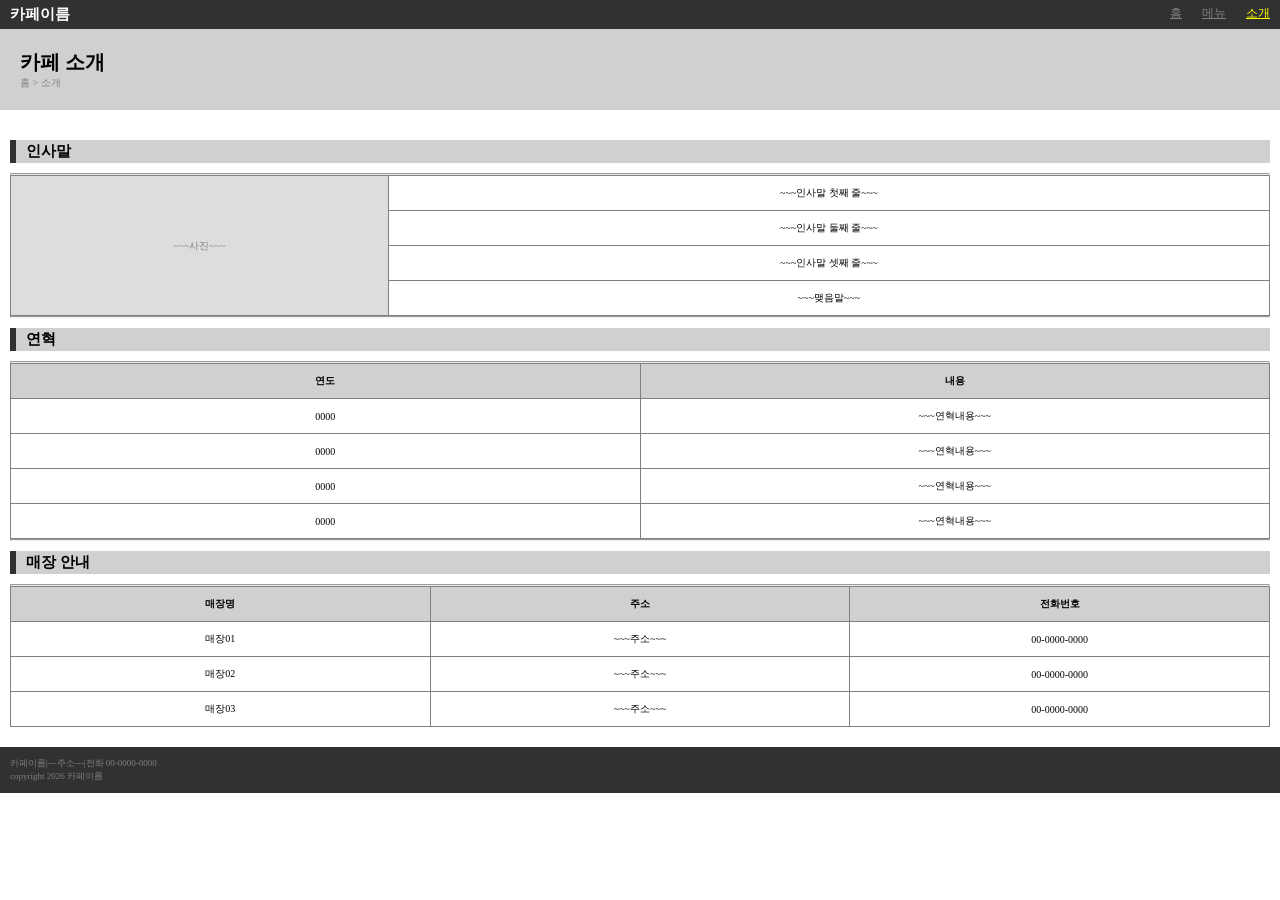
==== about.html @ d18e40ef "initials" ====
<!DOCTYPE html>
<html lang="en">
<head>
  <meta charset="UTF-8">
  <meta name="viewport" content="width=device-width, initial-scale=1.0">
  <title>cafe_권지현</title>
</head>
<link rel="stylesheet" href="about.css">
<body>
  <header>
    <div>
      카페이름
    </div>
    <div class = "head-menu">
      <a href="index.html">홈</a>
      <a href="menu.html">메뉴</a>
      <a href="about.html" class="active">소개</a>
    </div>
  </header>

  <main>

    <div class="main_top">     
      <div class = "intro_title">카페 소개</div>
      <div class = "filter_text">홈 > 소개</div>
    </div>

    <div class="main_body">

      <div class="intro_content">
        <strong id="subtitle">인사말</strong>

        <hr/>

        <table border="1" >
          <tbody>
            <tr class="intro_text">
              <td rowspan="4" id="photo1">~~~사진~~~</td>
              <td>~~~인사말 첫째 줄~~~</td>
            </tr>
            <tr>
              <td>~~~인사말 둘째 줄~~~</td>
            </tr>            
            <tr>
              <td>~~~인사말 셋째 줄~~~</td>
            </tr>            
            <tr>
              <td>~~~맺음말~~~</td>
            </tr>            
          </tbody>
        </table>
      </div>

      <hr/>

      <div class = "history">
        <strong id="subtitle">연혁</strong>
        
        <hr/>

        <table border="1">
          <tbody>
            <tr class="header">
              <td>연도</td> 
              <td>내용</td> 
            </tr>
            <tr>
              <td>0000</td> 
              <td>~~~연혁내용~~~</td> 
            </tr>
            <tr>
              <td>0000</td> 
              <td>~~~연혁내용~~~</td> 
            </tr>
            <tr>
              <td>0000</td> 
              <td>~~~연혁내용~~~</td> 
            </tr>
            <tr>
              <td>0000</td> 
              <td>~~~연혁내용~~~</td> 
            </tr>
          </tbody>
        </table>
      </div>
      
      <hr/>

      <div class = store_info>
        <strong id="subtitle">매장 안내</strong>
        <hr/>
        <table border="1">
          <tbody>
            <tr class="header">
              <td>매장명</td>
              <td>주소</td>
              <td>전화번호</td>
            </tr>
            <tr>
              <td>매장01</td>
              <td>~~~주소~~~</td>
              <td>00-0000-0000</td>
            </tr>
            <tr>
              <td>매장02</td>
              <td>~~~주소~~~</td>
              <td>00-0000-0000</td>
            </tr>
            <tr>
              <td>매장03</td>
              <td>~~~주소~~~</td>
              <td>00-0000-0000</td>
            </tr> 
          </tbody>       
        </table>
      </div>

    </div>
    
  </main>

  <footer>
    <div class = "text">
      <div>카페이름|---주소---|전화 00-0000-0000</div>
      <div>copyright 2026 카페이름</div>
    </div>
  </footer>
  
</body>
</html>
---- about.css ----
* {
  margin: 0;
  padding: 0;
  box-sizing: border-box;
}


header {
  background-color: rgb(49, 49, 49);
  
  display : flex;
  justify-content: space-between;
  padding: 5px 10px ;

  margin : 0px 0px 0px 0px;
  
  & > div:nth-child(1) {
    font-weight: bolder;
    font-size: 15px ;
    color: white;
  }

  & > .head-menu {
    font-size : 12px;

    display: grid;
    grid-template-columns: repeat(3, auto);
    gap: 20px;
    
    & a {
      color : grey;
      cursor : pointer;
    }

  }
  
  & > .head-menu:hover{
    color : yellow;
  }
  
  & > .head-menu a.active {
    color: yellow;
  }
  
}

main {
  width: auto;
  height: auto;
  
  & > .main_top{
    background-color: rgb(209, 208, 208);
    padding : 20px;

    & > .intro_title {
      font-weight: bolder;
      font-size: 20px;
    }

    & > .filter_text{
      font-size : 10px;
      color: gray;
    }
  }

  & > .main_body{

    margin: 20px 10px;

    }

    & table {
      width: 100%;
      table-layout: fixed;
      border-collapse: collapse;
      text-align: center;      

      font-size: 10px;
    }

    & td {
      padding: 10px;
    }

    & .intro_text td:first-child {
      width: 30%;
      background-color: #ddd;
      color: gray;
    }

    & .header{
      background-color: rgb(209, 208, 208);      
      font-weight: bolder;      
    }
  }

  #subtitle {
    background-color: rgb(209, 208, 208); 
    font-size: 15px;    

    display: inline-block;
    width: 100%;
    margin: 10px 0px;

    border-left : 6px solid rgb(49, 49, 49);
    padding-left : 10px;
    padding-top: 2px;
    padding-bottom: 2px;
  }



footer {
  background-color: rgb(49, 49, 49);
  padding : 10px;

  & > .text {
    font-size : 9px;
    color :  grey;

  }

}
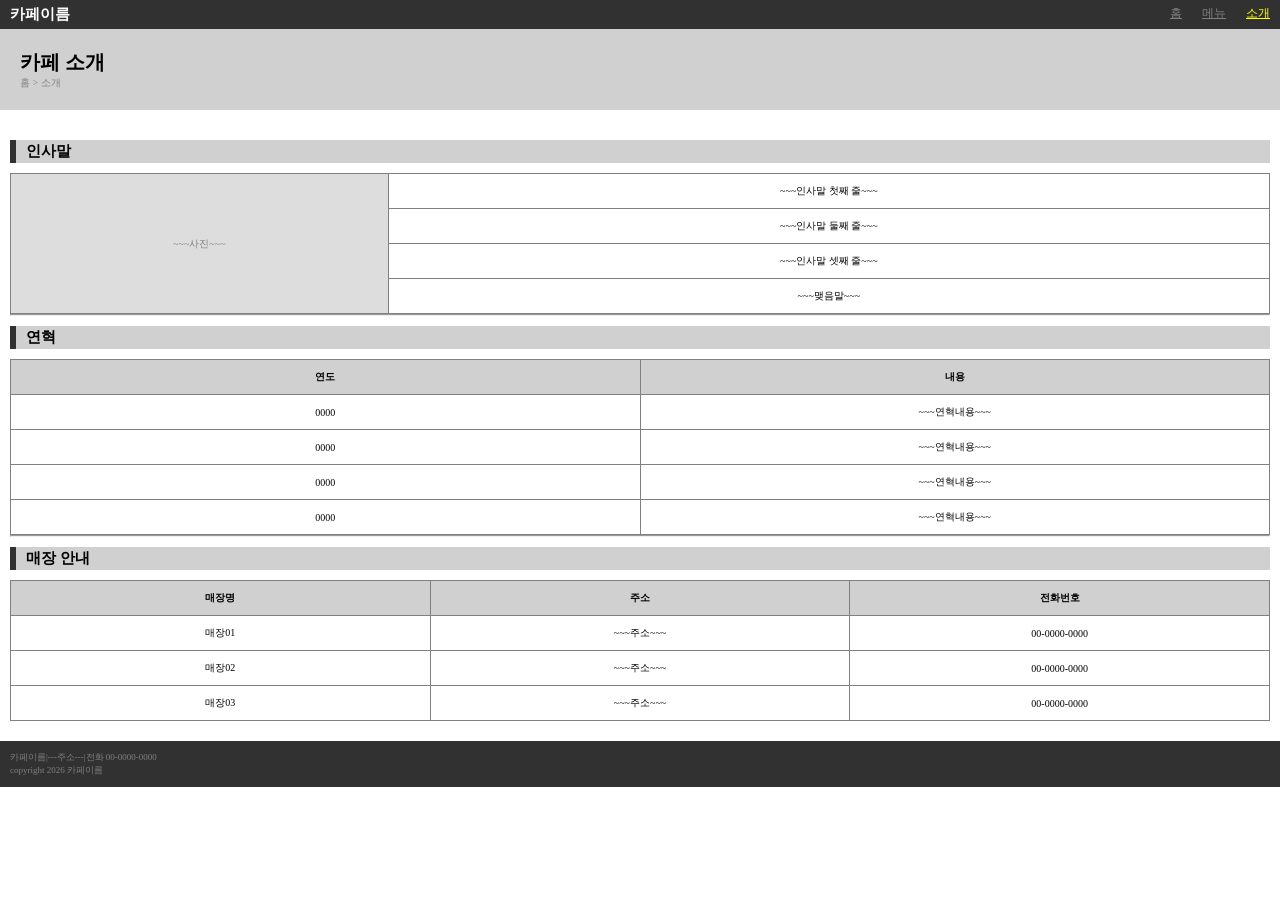
==== commit ad74d7d3: "del hr" ====
--- a/about.html
+++ b/about.html
@@ -30,7 +30,6 @@
       <div class="intro_content">
         <strong id="subtitle">인사말</strong>
 
-        <hr/>
 
         <table border="1" >
           <tbody>
@@ -55,8 +54,6 @@
 
       <div class = "history">
         <strong id="subtitle">연혁</strong>
-        
-        <hr/>
 
         <table border="1">
           <tbody>
@@ -88,7 +85,7 @@
 
       <div class = store_info>
         <strong id="subtitle">매장 안내</strong>
-        <hr/>
+
         <table border="1">
           <tbody>
             <tr class="header">
